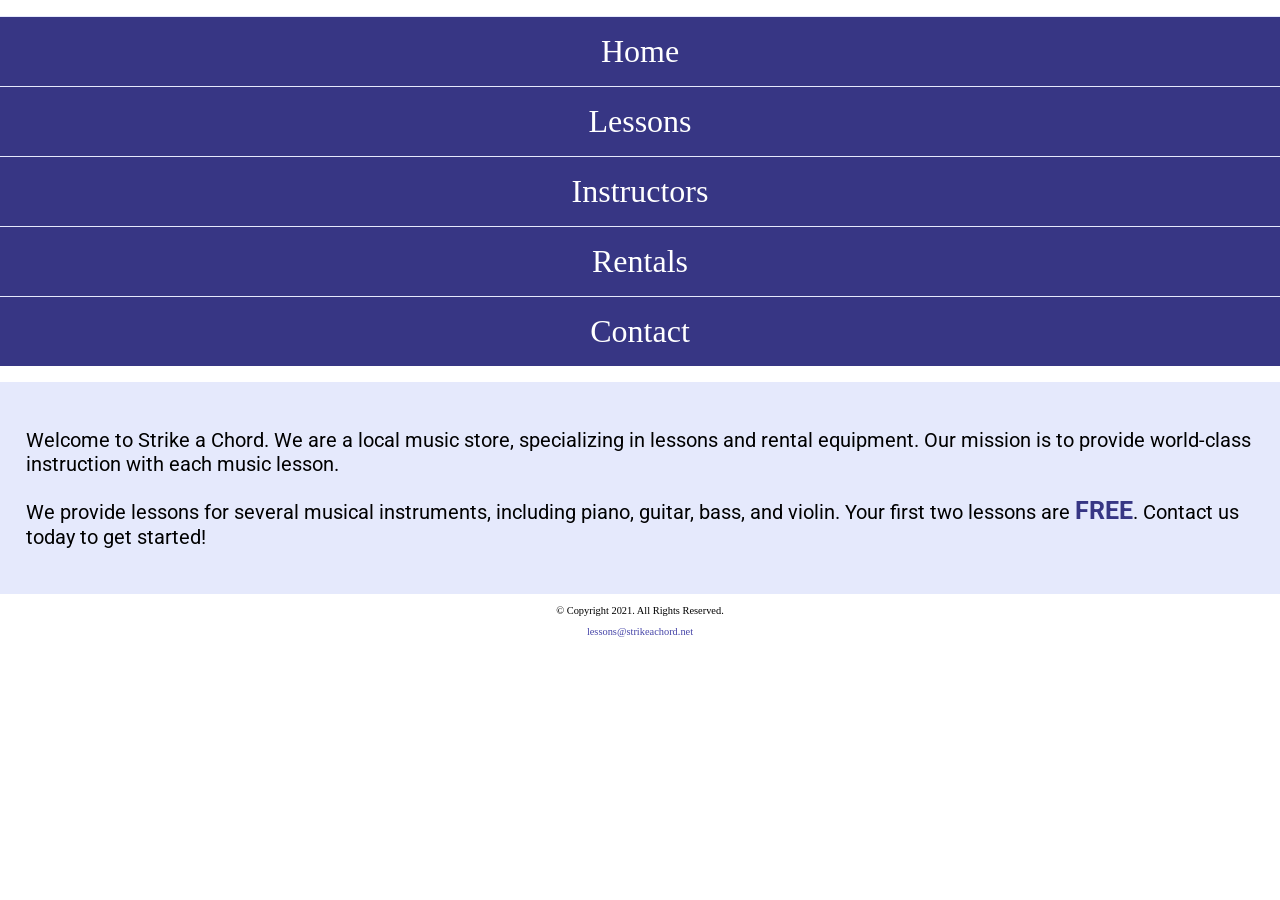
==== index.html @ 748c8384 "Refactor navigation links into list items Updated navigation links to use list items for better stru" ====
<!--
      Student Name:Joshua Nieto            
      File Name: 
      Date: 10/27
-->
<!DOCTYPE html>
<html lang="en">
<head>
      <title>Strike a Chord: Index</title>
      <meta charset="utf-8">
      <link rel="stylesheet" href="css/styles.css">
      <meta name="viewport" content="width=device-width, initial-scale=1.0">
      <link rel="preconnect" href="https://fonts.googleapis.com">
      <link rel="preconnect" href="https://fonts.gstatic.com" crossorigin>
      <link href="https://fonts.googleapis.com/css2?family=DM+Serif+Display:ital@0;1&family=Roboto:ital,wght@0,100..900;1,100..900&display=swap" rel="stylesheet">
</head>

<body>
      
      <header>
            <h1><span class="tab-desk">&#9836; Strike a Chord &#9836;</span></h1> 
      </header>

<nav>
      <p>
            <li><a href="index.html">Home</a></li>
            <li><a href="lessons.html">Lessons</a></li>
            <li><a href="instructors.html">Instructors</a></li> 
            <li><a href="rentals.html">Rentals</a></li>
            <li><a href="contact.html">Contact</a></li>
      </p>
</nav>

<!-- Hero Image -->
<div id="hero" class="tab-desk">
   <img src="images/music-notes.png" alt="colorful music notes">
</div>

<!-- Use the main area to add the main content to the webpage -->

<main>
      <p>Welcome to Strike a Chord. We are a local music store, specializing
      in lessons and rental equipment. Our mission is to provide world-class
      instruction with each music lesson.</p>
      <p>We provide lessons for several musical instruments, including
      piano, guitar, bass, and violin. Your first two lessons are <span class="action">FREE</span>.
      Contact us today to get started!</p>
</main>

<footer>
      <p>&copy; Copyright 2021. All Rights Reserved.</p>
      <p><a href="mailto:lessons@strikeachord.net">lessons@strikeachord.net</a></p>
</footer>
</body>
</html>
---- css/styles.css ----
/*
Author: Joshua Nieto
Date: 10/28/26
File Name: styles.css
*/

/* CSS Reset */
body, header, nav, main, footer, img, h1, ul {
   margin: 0;
   padding: 0;
   border: 0;
}

/* Style rule for images */
img {
   max-width: 100%;
   display: block;
}

/* Style rules for mobile viewport */


/* HIde tab-desk class */
.tab-desk {
      display: none;
}

/* Style rules for header content */
header {
   text-align: center;
   font-size: 1.5em;
   color: #373684;
}

header h1 {
   font-family: "DM Serif Display", serif;
}

/* Style rules for navigation area */
nav {
   background-color: #373684;
}

nav ul {
   list-style-type: none;
   text-align: center;
}

nav li {
   display: block;
   font-size: 2em;
   border-top: 1px solid #e5e9fc;
}

nav li a {
   display: block;
   color: #fff;
   text-align: center;
   padding: 0.5em 1em;
   text-decoration: none;
}

/* Style rules for main content */
main {
   padding: 2%;
   background-color: #e5e9fc;
   overflow: auto;
   font-family: "Roboto", sans-serif;
}

main p {
   font-size: 1.25em;
}

.action {
   font-size: 1.25em;
   color: #373684;
   font-weight: bold;
}

#piano, #guitar, #violin {
   
   
   margin: 0 2%;
}

#info {
   clear: left;
   background-color: #c0caf7;
   padding: 1% 2%;
}

#info ul {
    margin-left: 10%;
}

.round {
   border-radius: 8px;
}

#contact {
   text-align: center;
}

.tel-link {
     background-color: #373684;
     padding: 2%;
     margin: 0 auto;
     width: 80%;
     text-align: center;
     border-radius: 5px;
}
.tel-link a {
     color: #fff;
     text-decoration: none;
     font-size: 1.5em;
     display: block;
}

#contact .email-link {
   color: #4645a8;
   text-decoration: none;
   font-weight: bold;
}

.map {
   border: 5px solid #373684;
   width: 95%;
   height: 50%;
}

/* Style rules for footer content */
footer {
   text-align: center;
   font-size: 0.65em;
   clear: left;
}

footer a {
   color: #4645a8;
   text-decoration: none;
}
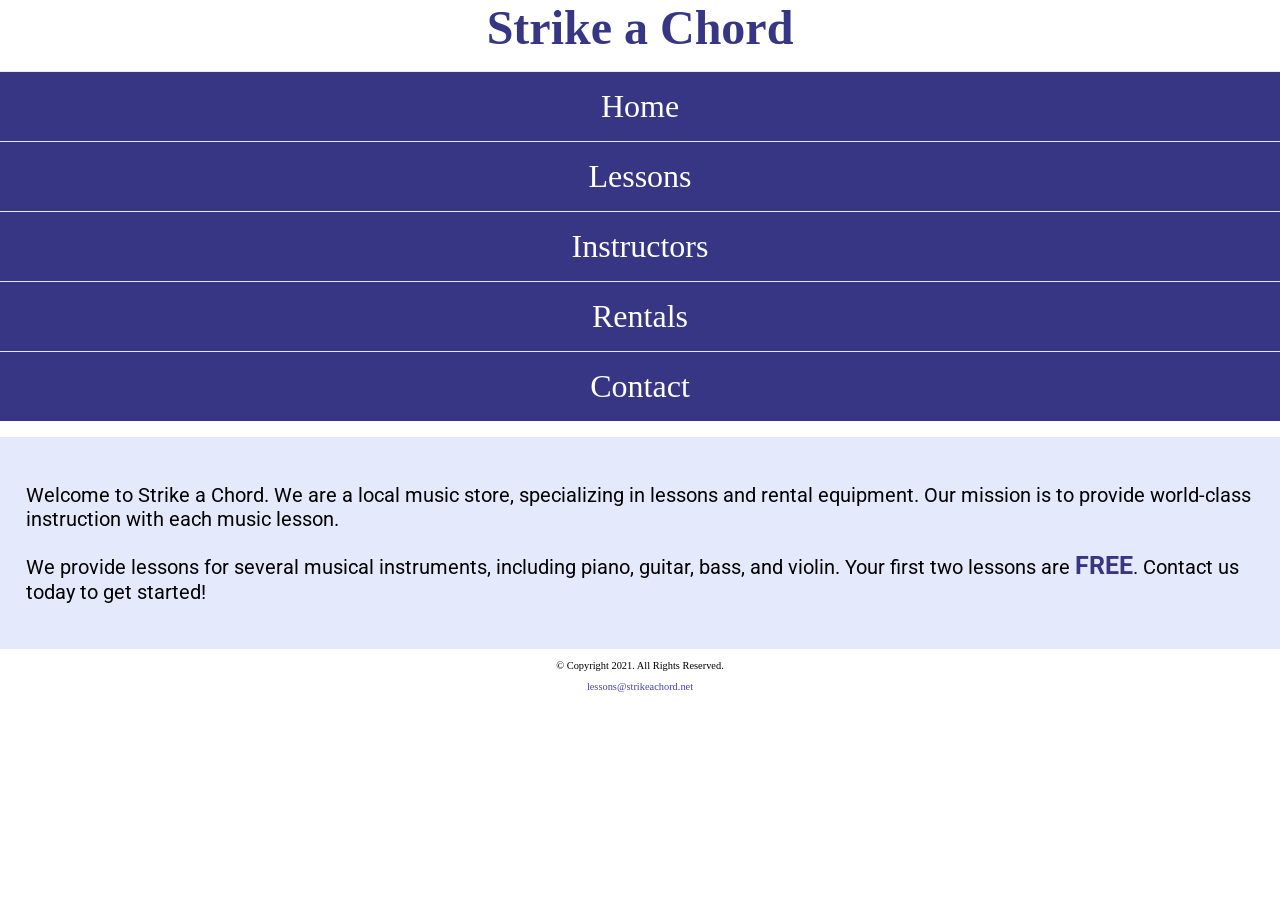
==== commit 8890dc6a: "Reorder span and h1 elements in header" ====
--- a/index.html
+++ b/index.html
@@ -18,7 +18,7 @@
 <body>
       
       <header>
-            <h1><span class="tab-desk">&#9836; Strike a Chord &#9836;</span></h1> 
+            <h1>Strike a Chord <span class="tab-desk">&#9836;</span></h1> 
       </header>
 
 <nav>
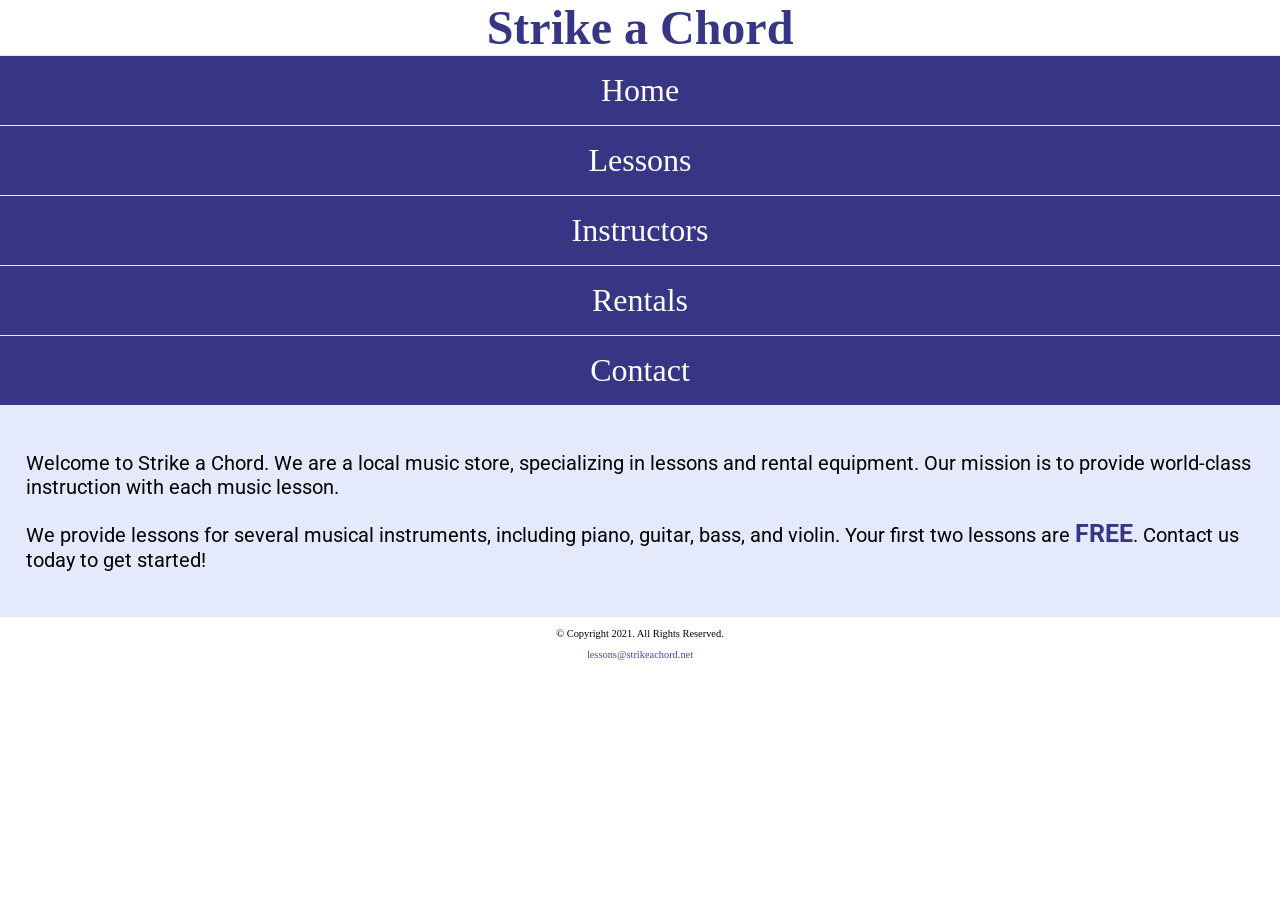
==== commit a886f766: "Replace paragraph with unordered list in navigation" ====
--- a/index.html
+++ b/index.html
@@ -22,13 +22,13 @@
       </header>
 
 <nav>
-      <p>
+      <ul>
             <li><a href="index.html">Home</a></li>
             <li><a href="lessons.html">Lessons</a></li>
             <li><a href="instructors.html">Instructors</a></li> 
             <li><a href="rentals.html">Rentals</a></li>
             <li><a href="contact.html">Contact</a></li>
-      </p>
+      </ul>
 </nav>
 
 <!-- Hero Image -->
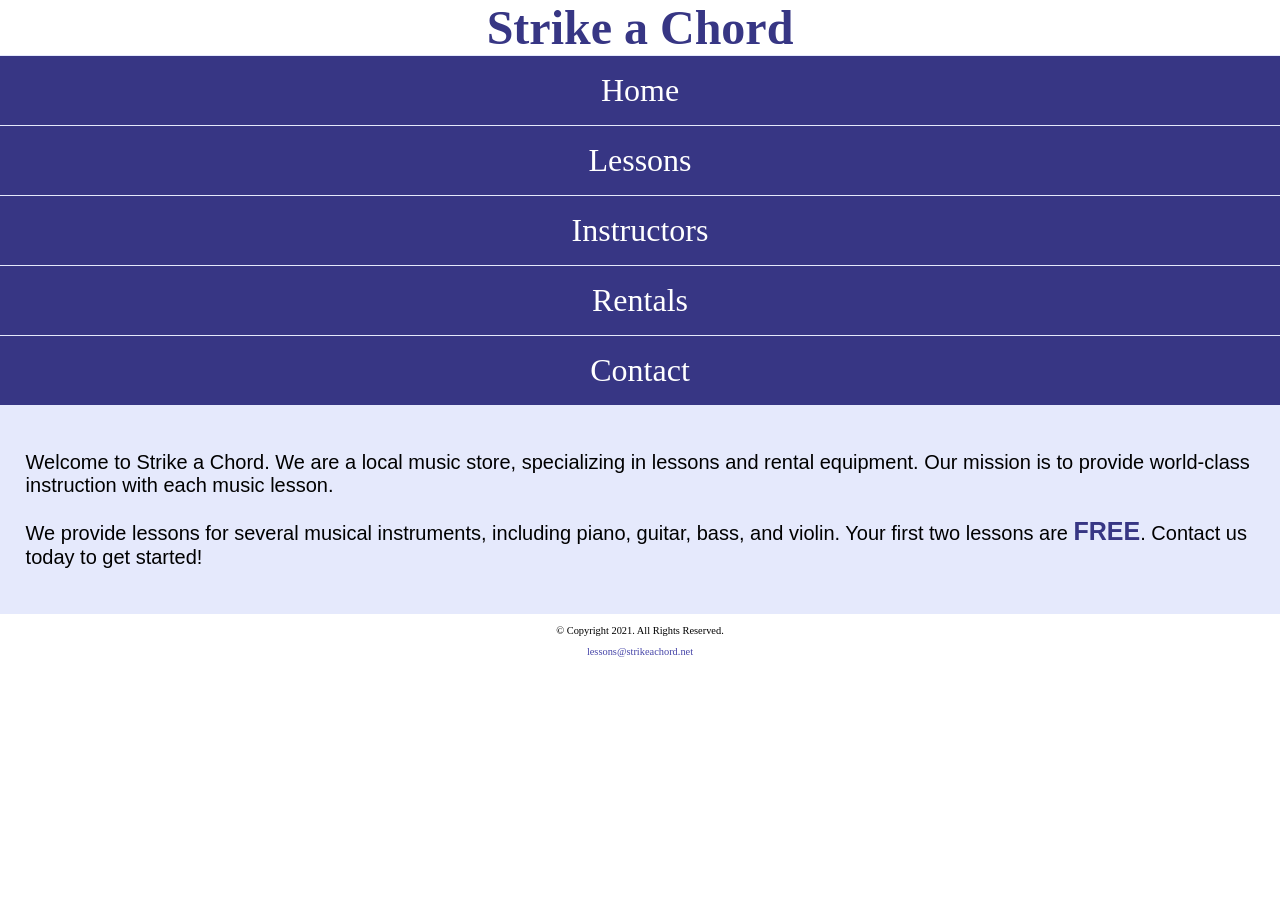
==== commit 83c1a821: "Update font link and header structure in index.html" ====
--- a/index.html
+++ b/index.html
@@ -12,13 +12,13 @@
       <meta name="viewport" content="width=device-width, initial-scale=1.0">
       <link rel="preconnect" href="https://fonts.googleapis.com">
       <link rel="preconnect" href="https://fonts.gstatic.com" crossorigin>
-      <link href="https://fonts.googleapis.com/css2?family=DM+Serif+Display:ital@0;1&family=Roboto:ital,wght@0,100..900;1,100..900&display=swap" rel="stylesheet">
+      <link href="https://fonts.googleapis.com" rel="stylesheet">
 </head>
 
 <body>
       
       <header>
-            <h1>Strike a Chord <span class="tab-desk">&#9836;</span></h1> 
+            <h1><span class="tab-desk">&#9836;</span> Strike a Chord <span class="tab-desk">&#9836;</span></h1>
       </header>
 
 <nav>
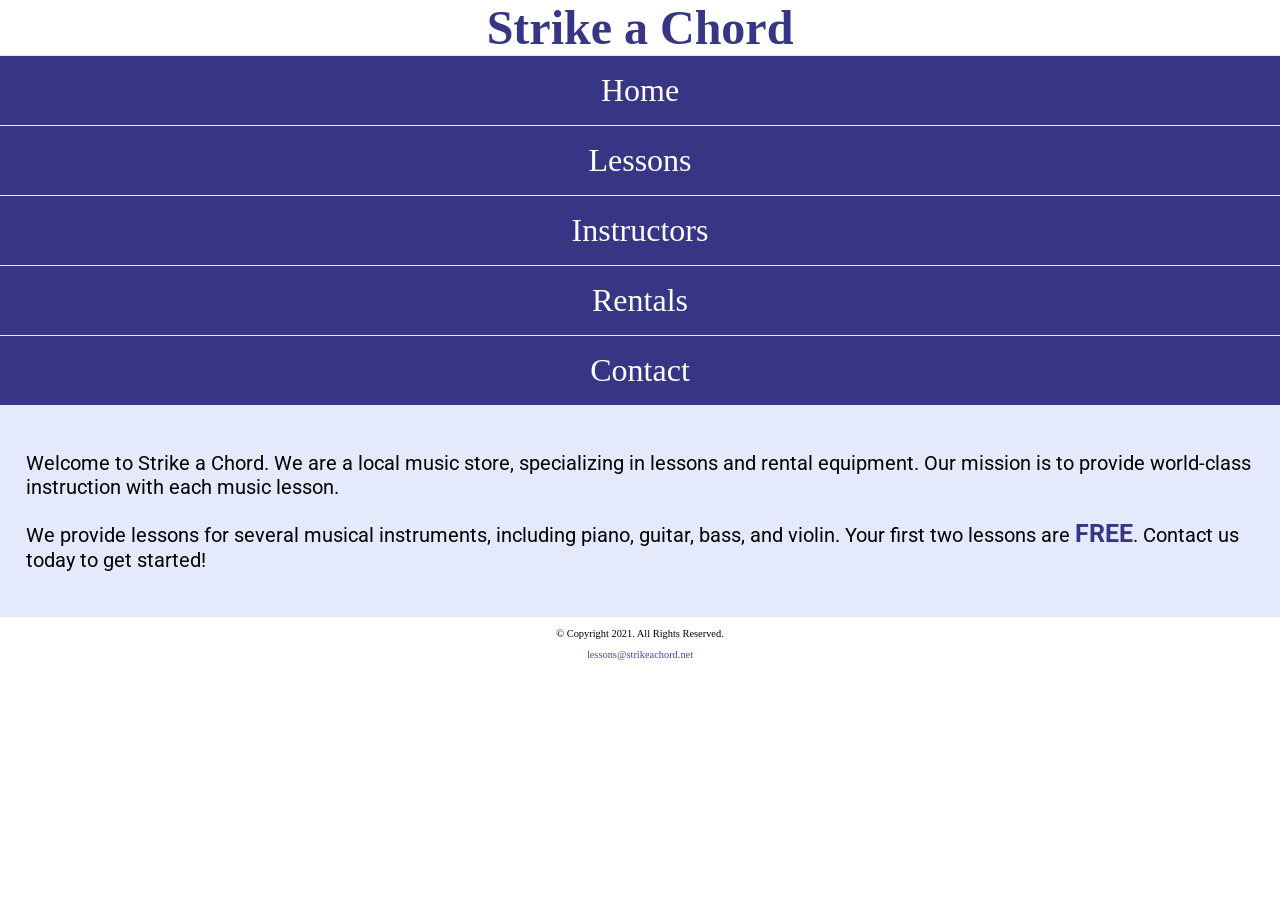
==== commit 6c3ada1c: "Update Google Fonts link in index.html" ====
--- a/index.html
+++ b/index.html
@@ -12,7 +12,7 @@
       <meta name="viewport" content="width=device-width, initial-scale=1.0">
       <link rel="preconnect" href="https://fonts.googleapis.com">
       <link rel="preconnect" href="https://fonts.gstatic.com" crossorigin>
-      <link href="https://fonts.googleapis.com" rel="stylesheet">
+      <link href="https://fonts.googleapis.com/css2?family=DM+Serif+Display:ital@0;1&family=Roboto:ital,wght@0,100..900;1,100..900&display=swap" rel="stylesheet">
 </head>
 
 <body>
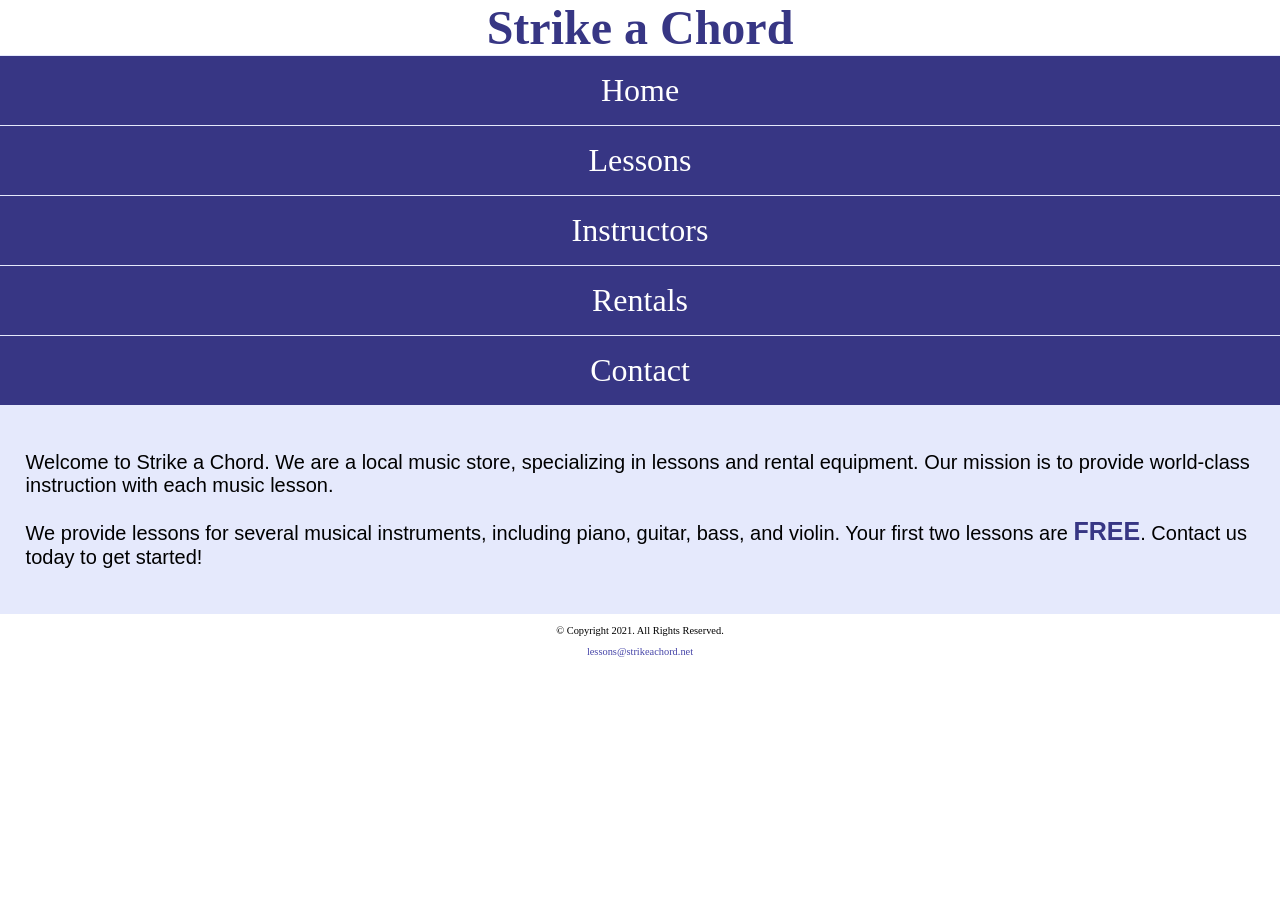
==== commit 8a7de1e0: "Fix Google Fonts link in index.html Updated Google Fonts link to remove unnecessary parameters." ====
--- a/index.html
+++ b/index.html
@@ -12,7 +12,7 @@
       <meta name="viewport" content="width=device-width, initial-scale=1.0">
       <link rel="preconnect" href="https://fonts.googleapis.com">
       <link rel="preconnect" href="https://fonts.gstatic.com" crossorigin>
-      <link href="https://fonts.googleapis.com/css2?family=DM+Serif+Display:ital@0;1&family=Roboto:ital,wght@0,100..900;1,100..900&display=swap" rel="stylesheet">
+      <link href="https://fonts.googleapis.com rel="stylesheet">
 </head>
 
 <body>
